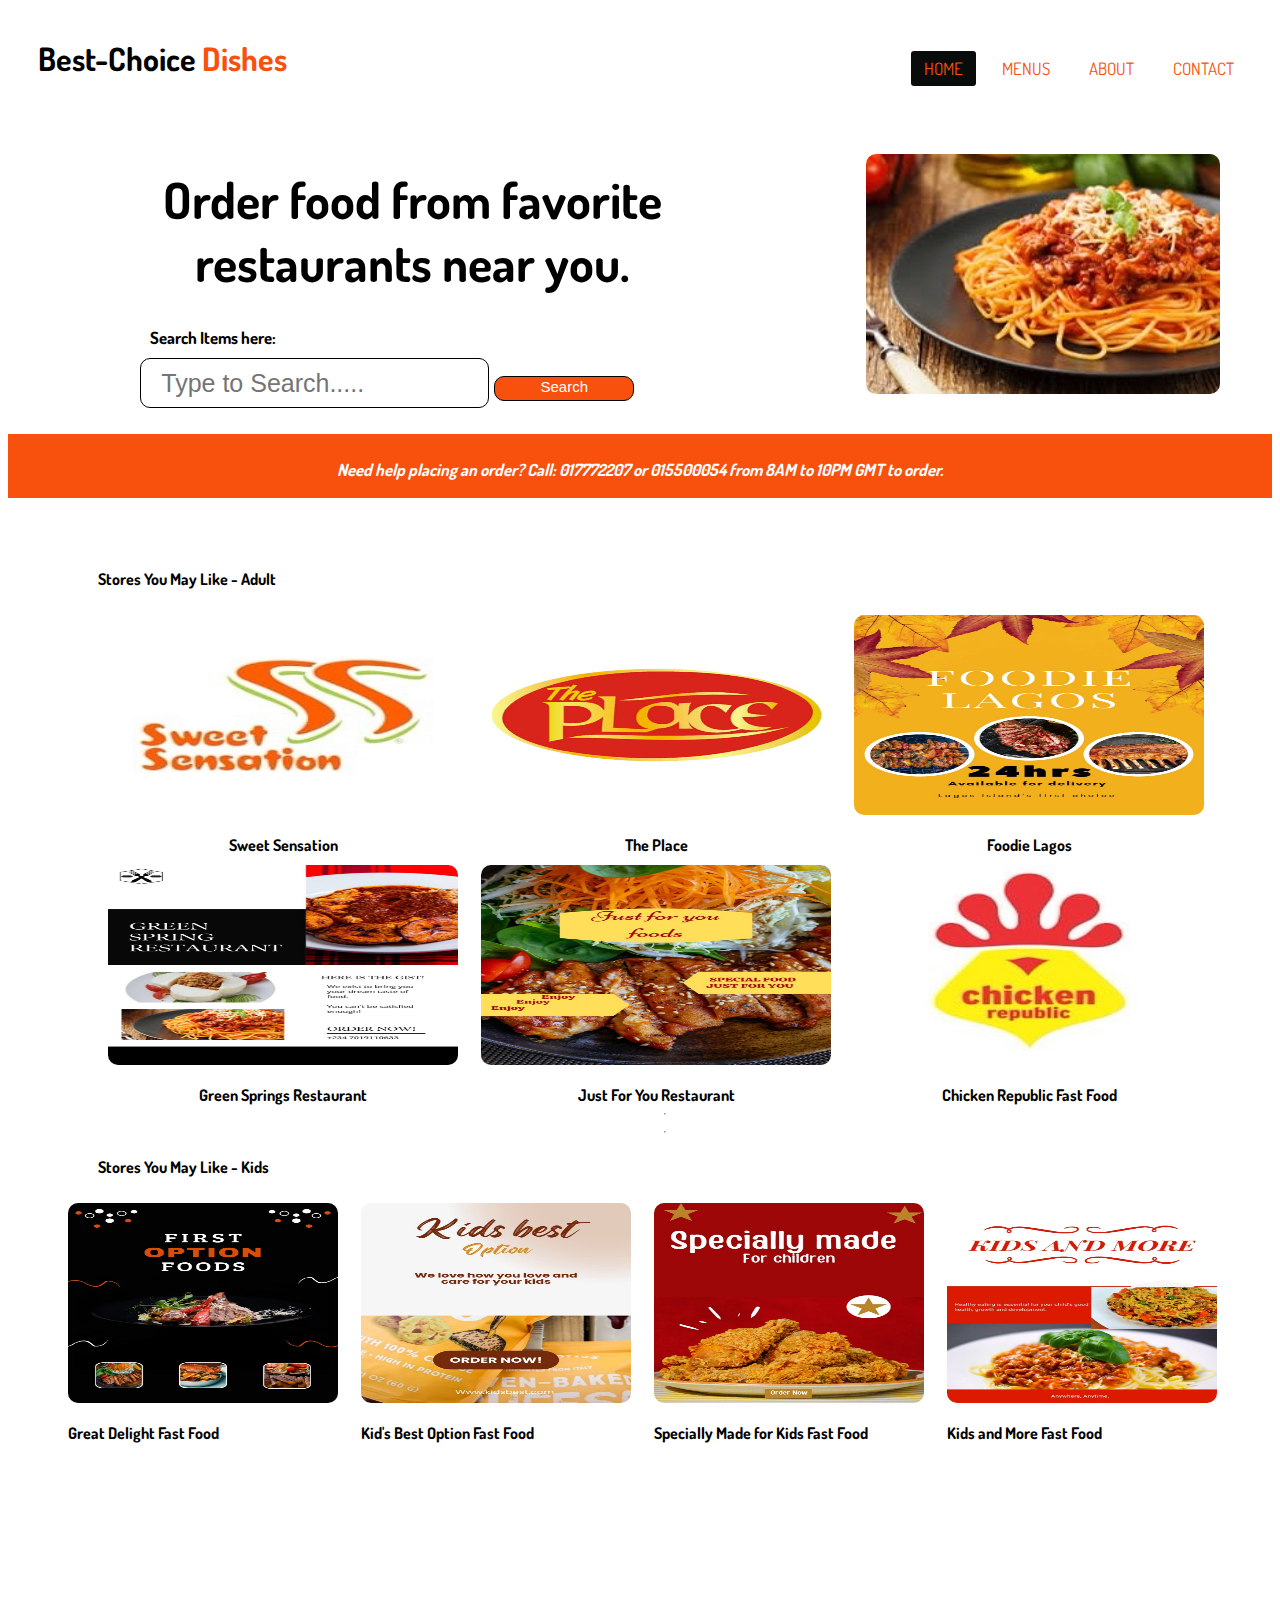
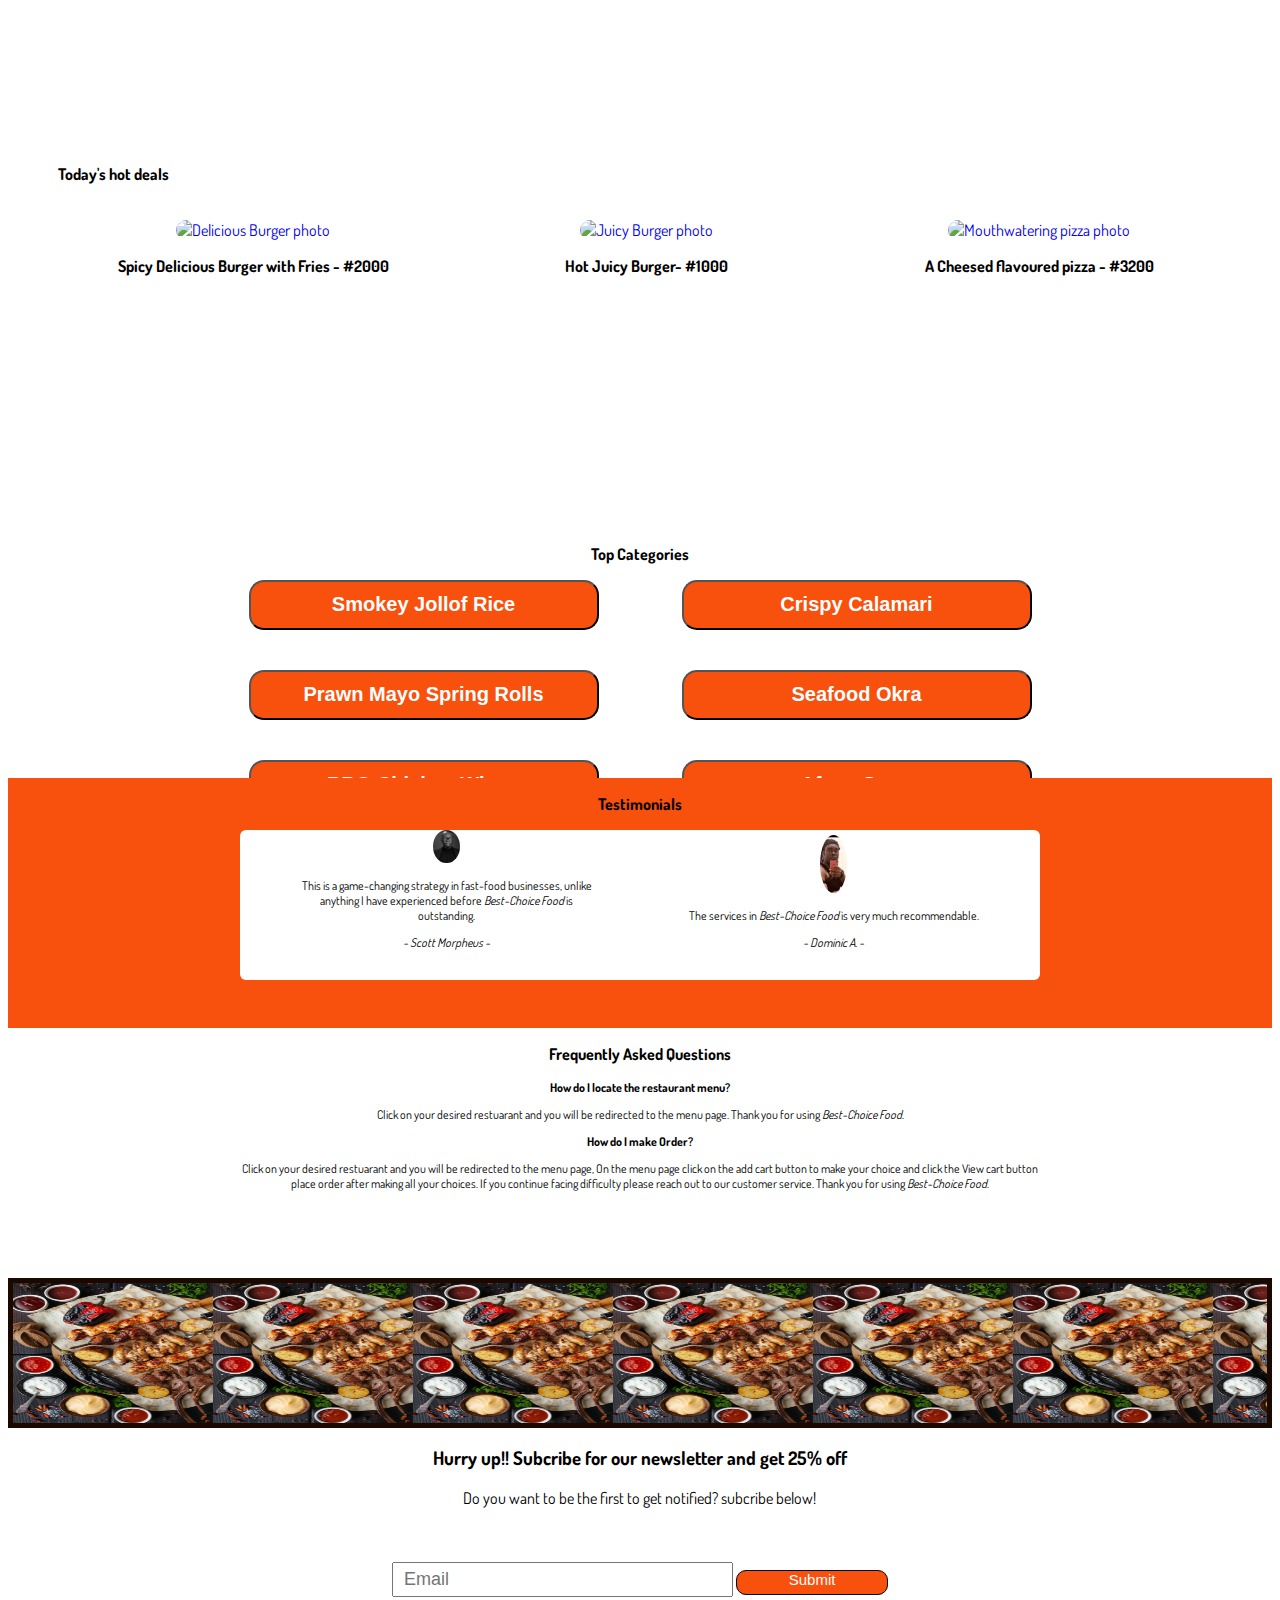
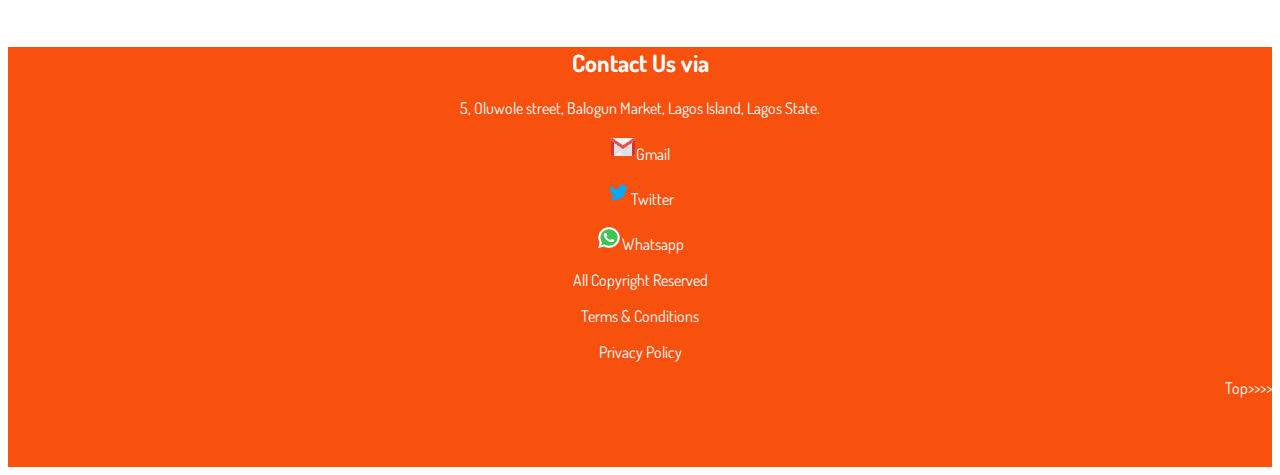
==== landing.html @ 0bdcf8ae "Add files via upload" ====
<!DOCTYPE html>
<html lang="en">
<head>
    <meta charset="UTF-8">
    <meta http-equiv="X-UA-Compatible" content="IE=edge">
    <meta name="viewport" content="width=device-width, initial-scale=1.0">
    <link rel="stylesheet" href="landing.css">
    <link rel="preconnect" href="https://fonts.googleapis.com">
    <link rel="preconnect" href="https://fonts.gstatic.com" crossorigin>
    <link href="https://fonts.googleapis.com/css2?family=Dosis:wght@400;500;600;700&display=swap" rel="stylesheet">
    <script src="https://kit.fontawesome.com/9ef880edfa.js" crossorigin="anonymous"></script>
    <title>Landing Page</title>
</head>
<body>
<header class="nav">
    <div id="logo">
        <h1>Best-Choice <span>Dishes</span></h1>
    </div>
    <div id="menu">
        <ul class="menu">
            <li><a  href="landing.html"  class="active">Home</a></li>
                <li><a href="menu.html">Menus</a></li>
                <li><a href="about.html">About</a></li>
                <li><a href="about.html">Contact</a></li>
        </ul>
        <input type="checkbox" id="check" >
        <label for="check" class="checkbtn">
            <i class="fas fa-bars"></i>
        </label>
    </div>
</header>
    <main>
        <section class="search" id="">
            <div id="search">
                <div class="search-head">
                    <p><h1>Order food from favorite restaurants near you.</h1></p>
                </div>
                <div class="search-bar">
                    <h6>Search Items here:</h6>
                    <div class="search-btn">
                        <input type="search" name="search" id="search-input" placeholder="Type to Search....." pattern="[A-Za-z]{10}">
                        <button ondblclick="searchCheck()">Search</button>
                        <p id="sample"></p>
                    </div>
                </div>
            </div>
            <div class="img">
                <img src="images/53ff42f4-2272-4f0f-a77f-e189e9a6dd2a.jpg" alt="A plate of spaghetti">
            </div>
        </section>
        <section class="" id="helpline">
            <p><h6><i> Need help placing an order? Call: 017772207 or 015500054 from 8AM to 10PM GMT to order.</i></h6></p>
        </section>
        <section class="" id="stores">
            <div class="head">
                <p><b>Stores You May Like - Adult</b></p>
            </div>
            <div class="store-img">
                <div class="images" id="img-1">
                    <a href="menu.html#Sweet_sensation"><img src="images/52038205-d683-462b-b007-91c523cc8c29.jpg" alt="Sweet Sensation logo" title="Sweet Sensation restaurant"></a>
                    <p><b>Sweet Sensation</b></p>
                </div>
                <div class="images" id="img-2">
                    <a href="menu.html"><img src="images/70761310-2f4e-4ebc-91c9-eb0819e6d316-1.jpg" alt="The Place logo" title="The Place restaurant"></a>
                    <p><b>The Place</b></p>
                </div>
                <div class="images" id="img-3">
                    <a href="menu.html#Foodie_Lagos"><img src="images/d18666b2-5188-4c35-8563-703ab2d56f87.jpg" alt="Foodie Lagos logo" title="Foodie Lagos restaurant"></a>
                    <p><b>Foodie Lagos</b></p>
                </div>
                <div class="images" id="img-4">
                    <a href="menu.html#Green_Springs"><img src="images/7b6a2442-bb3b-417b-bf9f-36df1ad8e239.jpg" alt="Green Springs logo" title="Green Springs restaurant"></a>
                    <p><b>Green Springs Restaurant</b></p>
                </div>
                <div class="images" id="img-5">
                    <a href="menu.html#Just"><img src="images/e419164e-06e9-40fb-8dfa-314308277898.jpg" alt="Just-for-you logo" title="Just For You restaurant"></a>
                    <p><b>Just For You Restaurant</b></p>
                </div>
                <div class="images" id="img-6">
                    <a href="menu.html#Chicken"><img src="images/884aa8b7-f95f-4119-8f3d-08e204075aef-1.jpg" alt="Chicken Republic logo" title="Chicken Republic Fast Food"></a>
                    <p><b>Chicken Republic Fast Food</b></p>
                </div>
            </div>
            <hr>
            <hr>
            <div class="head">
                <p><b>Stores You May Like - Kids</b></p>
            </div>
            <div class="child-store-img">
                <div class="images-child" id="img-7">
                    <a href="menu.html#Delight"><img src="images/9780ecf4-1ca6-420a-a411-0426e2c0a7d3.jpg" alt="Great Delight logo" title="Great Delight Fast Food"></a>
                    <p><b>Great Delight Fast Food</b></p>
                </div>
                <div class="images-child" id="img-8">
                    <a href="menu.html#Kids_Best"><img src="images/20a49ab0-4b8a-4e59-ada5-f7ff422c5637.jpg" alt="Kid's Best Option logo" title="Kid's Best Option Fast Food"></a>
                    <p><b>Kid's Best Option Fast Food</b></p>
                </div>
                <div class="images-child" id="img-9">
                    <a href="menu.html#Specially"><img src="images/b0f4dd7f-903b-40cf-9309-343a08b91318.jpg" alt="Specially Made for Children logo" title="Specially Made for Kids Fast Food"></a>
                    <p><b>Specially Made for Kids Fast Food</b></p>
                </div>
                <div class="images-child" id="img-10">
                    <a href="menu.html#More"><img src="images/fa240c9a-389e-4d0d-bcbf-b2342bafabe0.jpg" alt="Kids and More logo" title="Kids and More Fast Food"></a>
                    <p><b>Kids and More Fast Food</b></p>
                </div>
            </div>
        </section>
        <section class="" id="advert-1">
            <h1>CIRCA Lagos</h1>
            <p><b>Opening SOON!! Hurry Up and Book a Table today </b></p>
        </section>
        <section class="" id="deals">
            <p><b>Today's hot deals</b></p>
            <div class="deal" id="deal-1">
                <a href="#"><img src="images/Food-Social-Media-Banner-18.jpg" alt="Delicious Burger photo" title="Delicious Burger 50% Discount"></a>
                <p><b>Spicy Delicious Burger with Fries - #2000</b></p>
            </div>
            <div class="deal" id="deal-1">
                <a href="#"><img src="images/JUicy_burger.jpg" alt="Juicy Burger photo" title="Juicy Burger 50% Discount"></a>
                <p><b>Hot Juicy Burger- #1000</b></p>
            </div>
            <div class="deal" id="deal-1">
                <a href="#"><img src="images/pizza.jpg" alt="Mouthwatering pizza photo" title="Mouthwatering pizza 50% Discount"></a>
                <p><b>A Cheesed flavoured pizza - #3200</b></p>
            </div>
        </section>
        <section class="" id="category">
            <p><b>Top Categories</b></p>
            <a href="menu.html#smokey"><button><b>Smokey Jollof Rice</b></button></a>
            <a href="menu.html#crispy"><button><b>Crispy Calamari</b></button></a>
            <a href="menu.html#mayo"><button><b>Prawn Mayo Spring Rolls</b></button></a>
            <a href="menu.html#okra"><button><b>Seafood Okra</b></button></a>
            <a href="menu.html#bbq"><button><b>BBQ Chicken Wings</b></button></a>
            <a href="menu.html#Afang"><button><b>Afang Soup</b></button></a>
        </section>
        <section class="" id="testimonials">
            <p><b>Testimonials</b></p>
            <div class="testimonials">
                <div class="test">
                    <img src="images/3c0fcc17-c344-4b48-b777-d65db21468d0.jpg" alt="Customer's photo" title="Customer's photo">
                    <blockquote>
                        This is a game-changing strategy in fast-food businesses, unlike anything I have experienced before <em>Best-Choice Food</em> is outstanding.
                    </blockquote>
                    <cite>- Scott Morpheus -</cite>
                </div>
                <div class="test" id="test-2">
                    <img src="images/IMG_5061.jpg" alt="Customer's photo" title="Customer's photo">
                    <blockquote>
                        The services in <em>Best-Choice Food</em> is very much recommendable.
                    </blockquote>
                    <cite>- Dominic A. -</cite>
                </div>
            </div>
        </section>
        <section class="" id="questions">
            <p><b>Frequently Asked Questions</b></p>
            <div class="questions">
                <div id="question-1">
                    <p><b>How do I locate the restaurant menu?</b></p>
                    <blockquote>
                        Click on your desired restuarant and you will be redirected to the menu page. Thank you for using <Em>Best-Choice Food</Em>.
                    </blockquote>
                </div>
                <div id="question-2">
                    <p><b>How do I make Order?</b></p>
                    <blockquote>
                        Click on your desired restuarant and you will be redirected to the menu page, On the menu page click on the add cart button to make your choice and click the View cart button place order after making all your choices. 
                        If you continue facing difficulty please reach out to our customer service. Thank you for using <Em>Best-Choice Food</Em>.
                    </blockquote>
                </div>
            </div>
        </section>
        <section class="" id="advert-2"></section>
        <section class="" id="newsletter">
            <div class="hurry">
                <h3>Hurry up!! Subcribe for our newsletter and get 25% off</h3>
                <p>Do you want to be the first to get notified? subcribe below!</p>
            </div>
            <div class="hurry" id="text-box">
                <input type="email" name="mails" id="mails" placeholder="Email" pattern="[a-z0-9.-_%+]+@[a-z0-9.-]+\.[a-z]{2,}$">
                <button type="submit">Submit</button>
            </div>
        </section>
    </main>
    <footer>
        <h2 id="contact">Contact Us via</h2>
        <p> 5, Oluwole street, Balogun Market, Lagos Island, Lagos State.</p>
        <p><a href="mailto:bestchoicedishes@gmail.com"><img src="icons/gmail-logo.png" alt="Gmail_icon" title="Gmail">Gmail</a></p>
        <p><a href="http://www.twitter.com/swipe4food"><img src="icons/twitter_icon.png" alt="Twitter_icon" title="Twitter">Twitter</a></p>
        <p><a href="http://https://wa.me/+2347019110633"><img src="icons/whatsapp_icon.png" alt="whatsapp_icon" title="whatsapp_icon">Whatsapp</a></p>
        <p>All Copyright Reserved</p>
        <p>Terms & Conditions</p>
        <p>Privacy Policy</p>
        <p><a href="#logo" id="top">Top>>>></a></p>
    </footer>
    <script src="landing.js"></script>
</body>
</html>
---- landing.css ----
html{
    box-sizing: border-box;
    overflow: auto;
}
*{
    padding: 0;
    text-decoration: none;
    list-style: none;
    box-sizing: inherit;
}
body{
    font-family: Dosis;
}
.nav {
    display: flex;
    flex-direction: row;
    width: 100%;
    position: relative;
    height: 80px;
    padding-bottom: 10%;
    /*border: 5px solid #f8500d;*/
    background: #ffff;
}
#logo {
    width: 40%;
    line-height: 60px;
    padding-left: 30px;
}
#logo span{
    color: #f8500d;
}
#menu {
    width: 60%;
    display: flex;
    justify-content: flex-end;
}
ul.menu {
    float: right;
    margin-right: 20px;
    padding-left: 80px;
    padding-top: 30px;
}
ul.menu li{
    display: inline-block;
    line-height: 30px;
    margin: 0 5px;
}
ul.menu li a{
    color: #f8500d;
    font-size: 17px;
    text-transform: uppercase;
    padding: 7px 13px;
    border-radius: 3px;
}
a:hover,a.active{
    background: #090c0a;
    transition: .5s;
}
.checkbtn  {
    float: right;
    line-height: 80px;
    font-size: 30px;
    color: #ffff;
    margin-right: 40px;
    cursor: pointer;
    display:none;
}
#check{
    display:none;  
}
main{
    box-sizing: inherit;
    /*border: 5px solid #090c0a;*/
    width: 100%;
    overflow: hidden;
    display: flex;
    flex-direction: column;
}
.search{
    /*border: 5px solid #4df869;*/
    width: 100%;
    height: 300px;
    display: flex;
    flex-direction: row;
}
#search{
    /*border: 2px solid #0e110e;*/
    flex-basis: 60%;
    text-align: center;
    padding: 0 30px;
    font-size: 25px;
}
.search-head{
    font-size: 25px;
    padding-left: 50px;
}
.search-bar h6{
    margin: 0px;
    padding-right: 50%;
    padding-bottom: 10px;
}
#search-input{
    width: 50%;
    height: 50px;
    border: 1px solid #000;
    font-size: 25px;
    padding-left: 20px;
    border-radius: 10px;
}
.search-btn button{
    width: 20%;
    height: 25px;
    background: #f8500d;
    color: #ffff;
    border: 1px solid #000;
    font-size: 15px;
    border-radius: 10px;
    padding-bottom: 5px;
}
.img{
    /*border: 2px solid #f84dc5;*/
    flex-basis: 40%;
}
.img img{
    width: 70%;
    height: 80%;
    margin: 20px auto;
    margin-left: 100px;
    border-radius: 10px;
}
#helpline{
    width: 100%;
    height: 50px;
    background: #f8500d;
    color: #ffff;
    text-align: center;
    font-size: 25px;
    padding-bottom: 5%;
}
#helpline h6{
    margin: 0px;
    width: 100%;
}
#stores{
    /*border: 5px solid #110df8;*/
    width: 100%;
    height: 1000px;
    display: flex;
    flex-direction: column;
    justify-content: center;
    padding-left: 50px;
}
.images, .images-child{
    display: inline-block;
    width: 350px;
    height: 200px;
    margin: 10px;
    /*border: 2px solid #110df8;*/
    
}
.images img{
    width: 100%;
    height: 100%;
    border-radius: 10px;
}
.images p{
    text-align: center;
}
.store-img, .head{
    padding-left: 40px;
}
.images-child{
    width: 270px;
}
.images-child img{
    width: 100%;
    height: 100%;
    border-radius: 10px;
}
#advert-1{
    width: 100%;
    height: 250px;
    background-image: url("images/vegetables-set-left-black-slate.jpg");
    background-repeat: cover;
    background-size: 200px 100%;
    text-align: center;
    color: #ffff;
    font-size: 40px;
    font-family: Verdana, Geneva, Tahoma, sans-serif;
}
#deals{
    /*border: 5px solid #f80d96;*/
    width: 100%; 
    height: 380px;
    padding-left: 50px;
}
#deals .deal{
    display: inline-block;
    width: 350px;
    height: 200px;
    margin: 20px;
    /*border: 2px solid #f80d96;*/
    text-align: center;
}
.deal img{
    width: 100%;
    height: 100%;
    border-radius: 10px;
}
#category{
    /*border: 5px solid #d5f80d;*/
    width: 100%;
    height: 250px;
    padding-left: 0;
    text-align: center;
}
#category button{
    width: 350px;
    height: 50px;
    margin: 0 40px 40px 40px;
    background-color: #f8500d;
    border-radius: 15px;
    color: #ffff;
    font-size: 20px;
}
#testimonials{
    /*border: 5px solid #f8500d;*/
    width: 100%;
    height: 250px;
    background-color: #f8500d;
    text-align: center;
}
.testimonials{
    width: 800px;
    height: 150px;
    background: #ffff;
    margin: 0 auto;
    border-radius: 6px;
}
.test{
    /*border: 2px solid #13100f;*/
    display: inline-block;
    width: 48%;
    height: 100%;
    font-size: 12px;
}
.test img{
    width: 7%;
    border-radius: 50%;
}
#questions{
    /*border: 5px solid #0db5f8;*/
    width: 100%;
    height: 250px;
    text-align: center;
}
.questions{
    /*border: 2px solid #0db5f8;*/
    width: 900px;
    height: 180px;
    margin: 0 auto;
    font-size: 12px;
}
#advert-2{
    border: 5px solid #1a0801; 
    width: 100%;
    height: 150px;
    background-image: url("images/victoria-shes-UC0HZdUitWY-unsplash.jpg");
    background-repeat: cover;
    background-size: 200px 100%;
}
#newsletter{
    /*border: 5px solid #f80df8;*/
    width: 100%;
    height: 200px;
    text-align: center;
}
.hurry, .text-box{
    /*border: 2px solid #13100f;*/
    width: 60%;
    height: 48%;
    margin: 0 auto;
}
.hurry input{
    width: 45%;
    height: 35px;
    margin-top: 20px;
    font-size: 18px;
    padding-left: 10px;
}
.hurry button{
    width: 20%;
    height: 25px;
    background: #f8500d;
    color: #ffff;
    border: 1px solid #000;
    font-size: 15px;
    border-radius: 10px;
    padding-bottom: 5px;
}
footer{
    /*border: 5px solid #372eb8;*/
    width: 100%;
    height: 420px;
    background-color: #f8500d;
    text-align: center;
    color: #ffff;
}
footer img{
    width: 2%;
}
footer a{
    text-decoration: none;
    color: #ffff;
}
#top{
    float: right;
}
@media screen and (max-width: 952px){
    h1{
        font-size: 20px;
        padding-left: 10px;
    }
    ul.menu li a{
        font-size: 13px;
    }
    .checkbtn{
        display: block;

    }
    ul{
        position: fixed;
        width: 100%;
        height: 60vh;
        background: #2c3e50;
        top: 80px;
        left: -100%;
        text-align: center;
        transition: all .5s;
    }
    ul.menu li{
        display:block;
        margin-top: 10px;
    }
    ul.menu li a{
        font-size: 20px; 
    }
    a:hover, a.active{
        background: none;
        color: #f8500d;
    }
    #check :checked ~ ul{
        left:0;
    }

}
@media screen and (max-width: 375px){
    h1{
        font-size: 13px;
        padding-left: 10px;
    }
    ul.menu li a{
        font-size: 13px;

    }
}
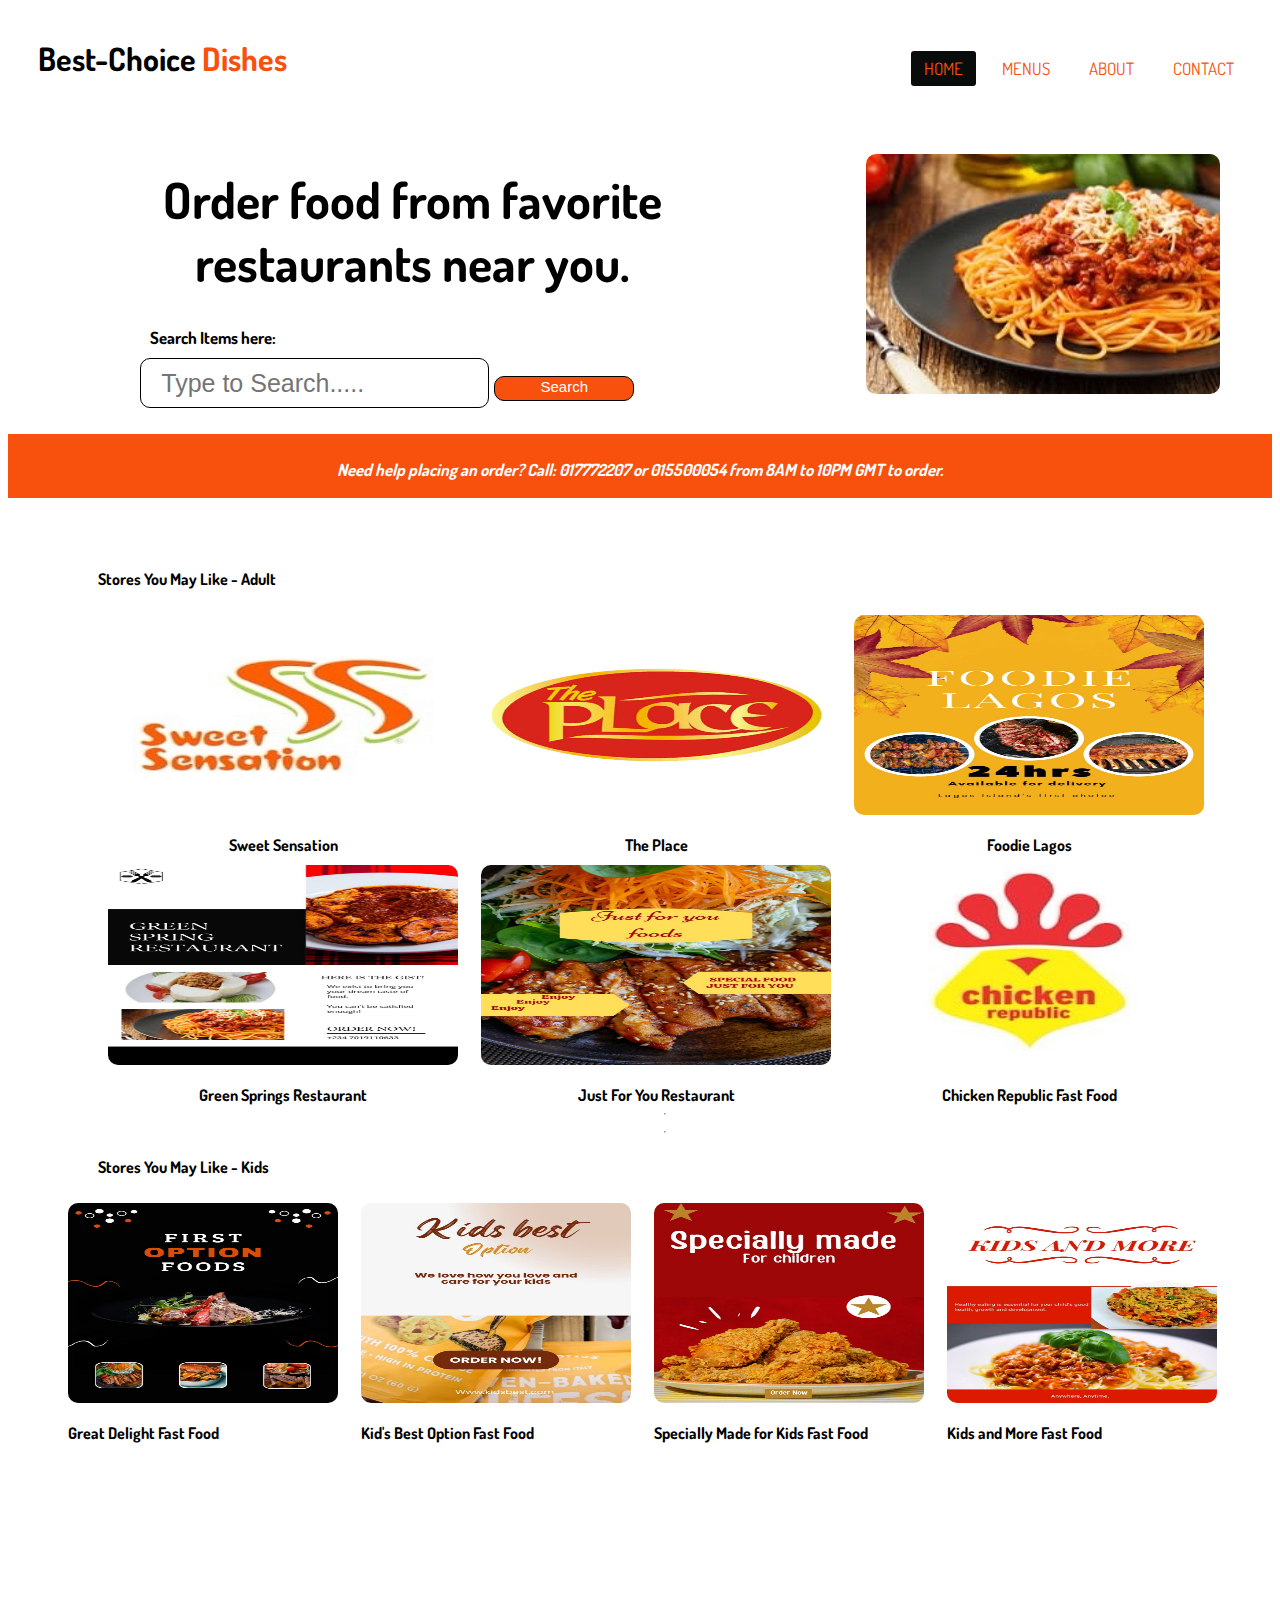
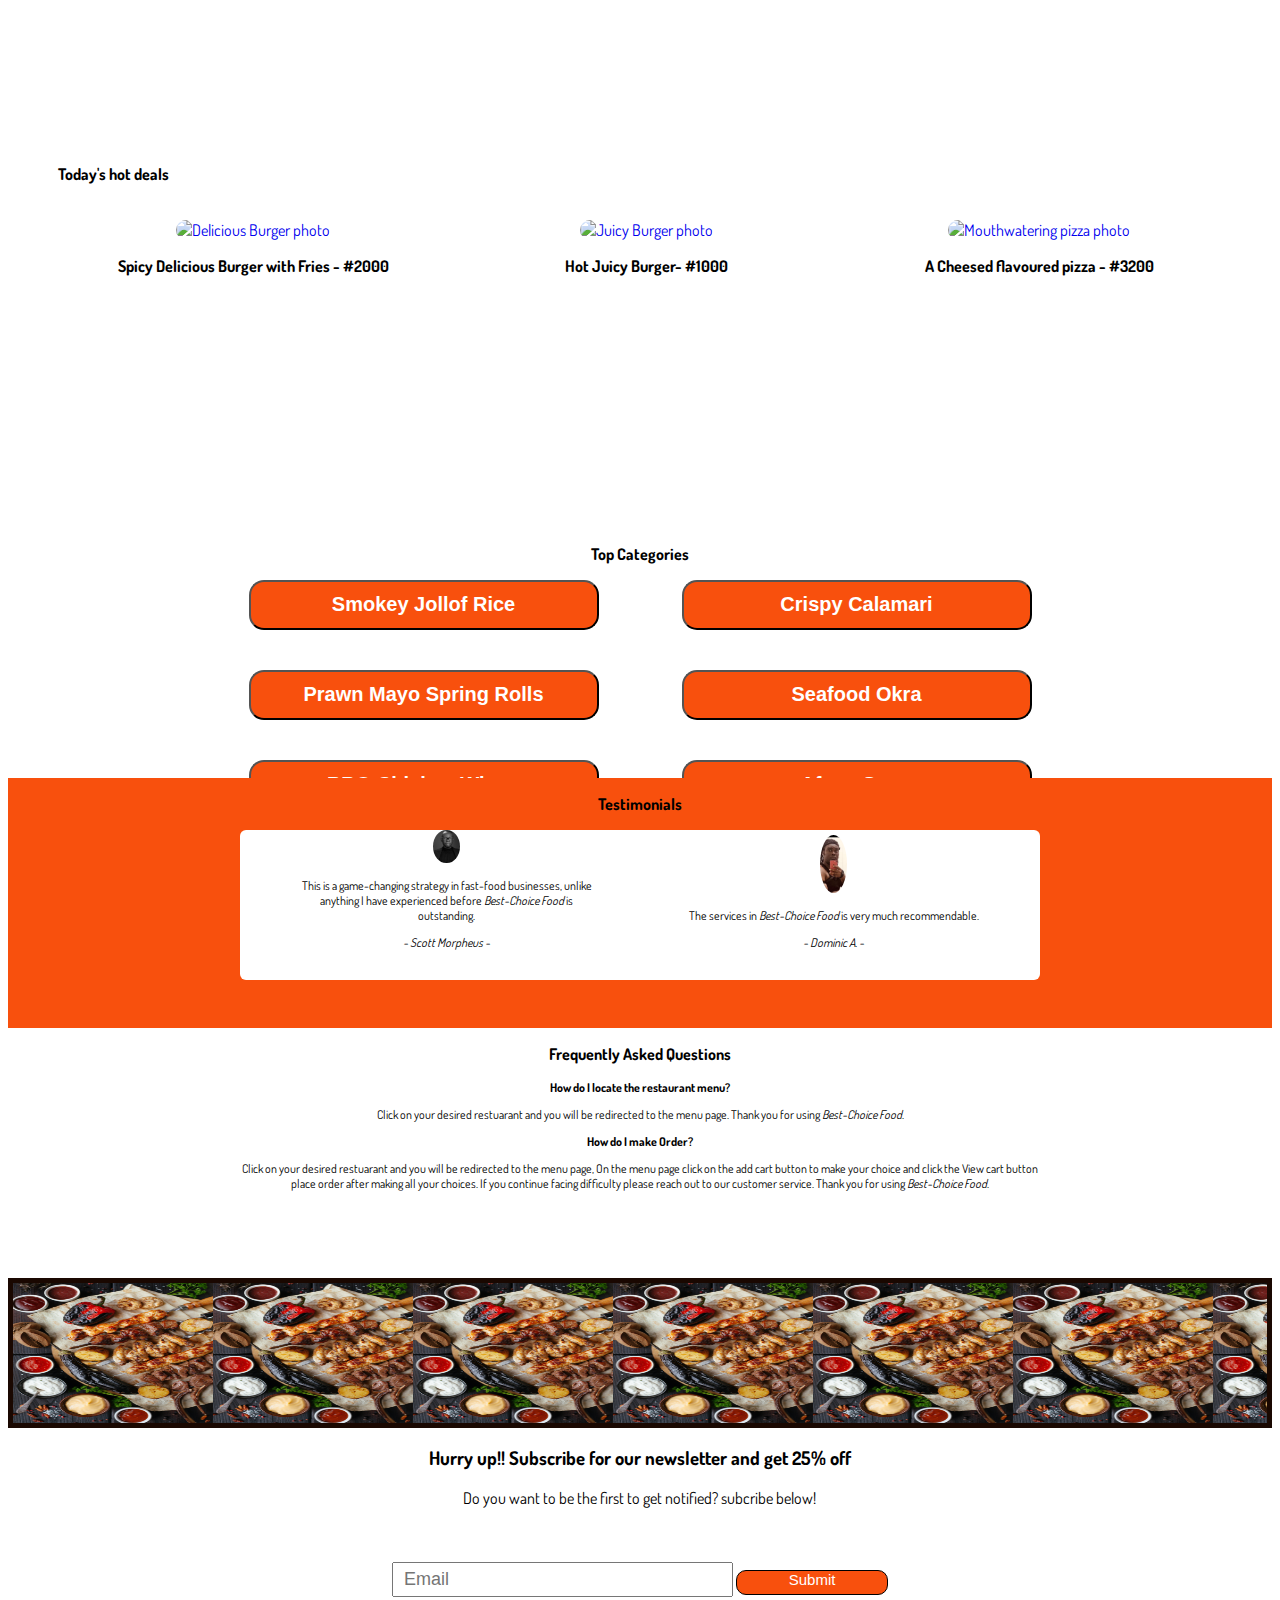
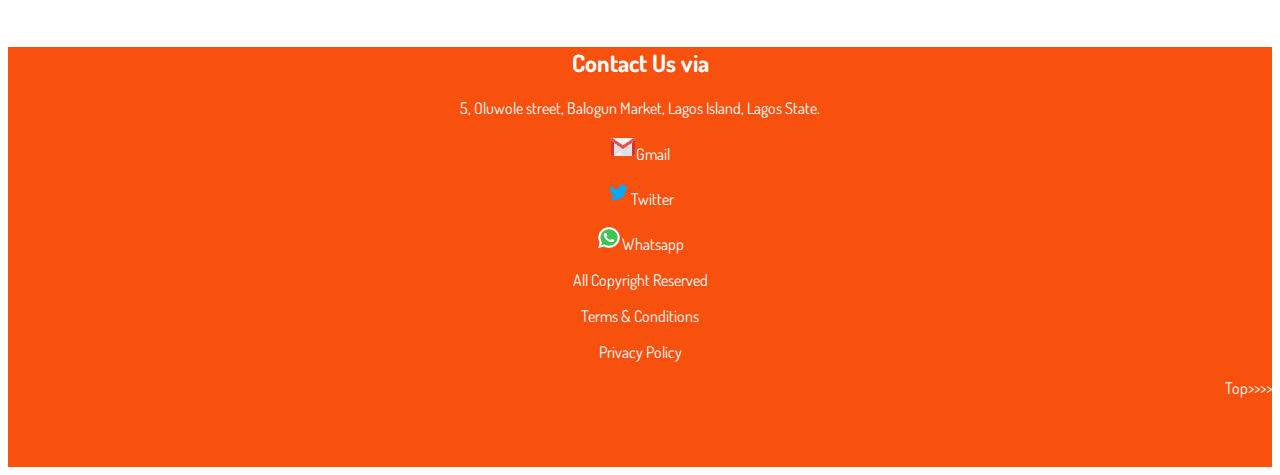
==== commit 9de7a097: "Update landing.html" ====
--- a/landing.html
+++ b/landing.html
@@ -173,7 +173,7 @@
         <section class="" id="advert-2"></section>
         <section class="" id="newsletter">
             <div class="hurry">
-                <h3>Hurry up!! Subcribe for our newsletter and get 25% off</h3>
+                <h3>Hurry up!! Subscribe for our newsletter and get 25% off</h3>
                 <p>Do you want to be the first to get notified? subcribe below!</p>
             </div>
             <div class="hurry" id="text-box">
@@ -195,4 +195,4 @@
     </footer>
     <script src="landing.js"></script>
 </body>
-</html>+</html>
